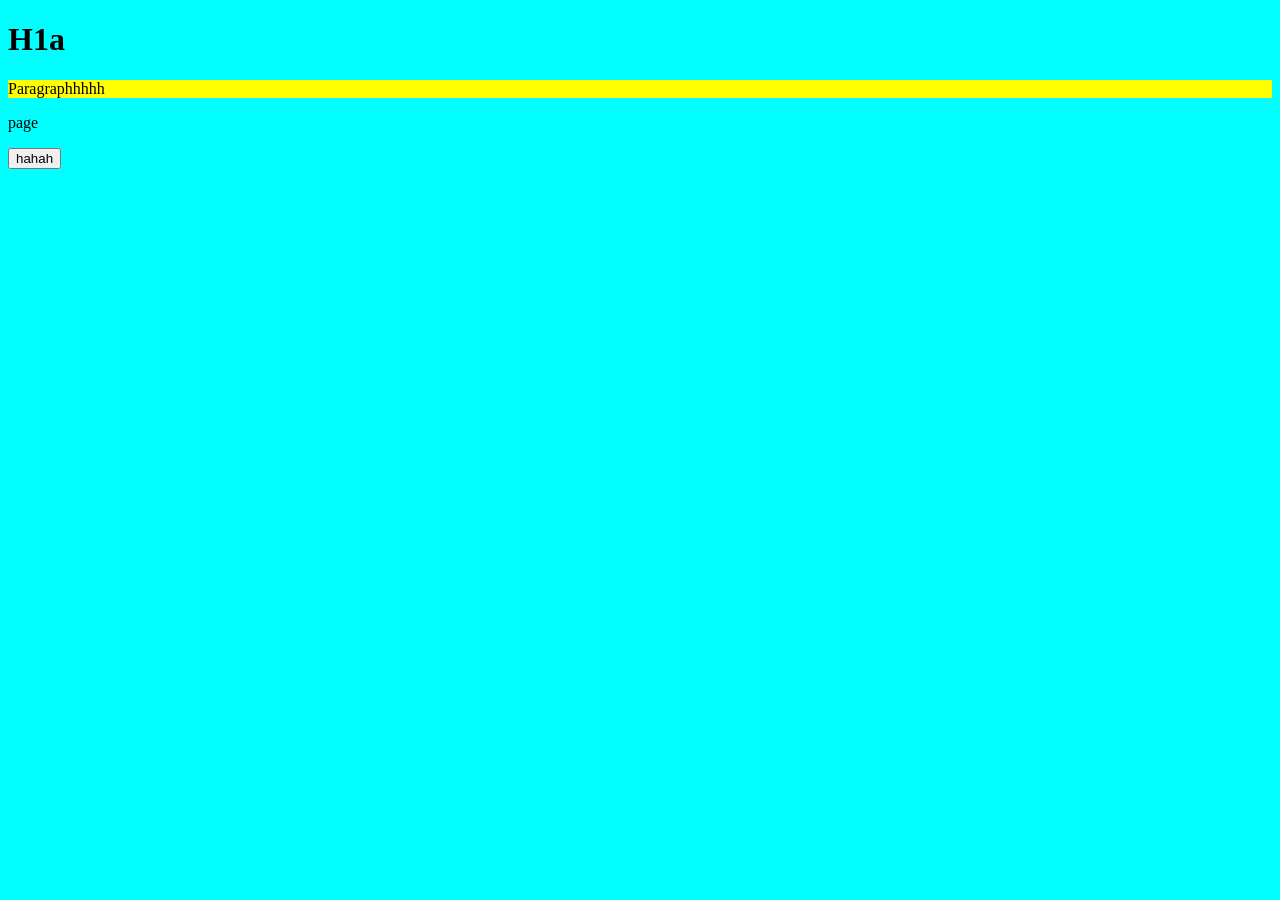
==== aaa.html @ 21b6e7b8 "Started html, css, and js files" ====
<!DOCTYPE html>
<html>
    <head>
        <meta charset="utf-8">
        <title>TitleAAA</title>
        <meta name="description" content="">
        <meta name="viewport" content="width=device-width, initial-scale=1">
        <link rel="stylesheet" href="bbb.css">
    </head>
    <body>
        <h1>H1a</h1>
        <p id="cityField">Paragraphhhhh</p>
        <p>page</p>
        <button id="searchBtn">hahah</button>

        <script src="ccc.js" async defer></script>
    </body>
</html>
---- bbb.css ----
body{
    background-color: aqua;
}

#cityField {
    background-color: yellow;
}
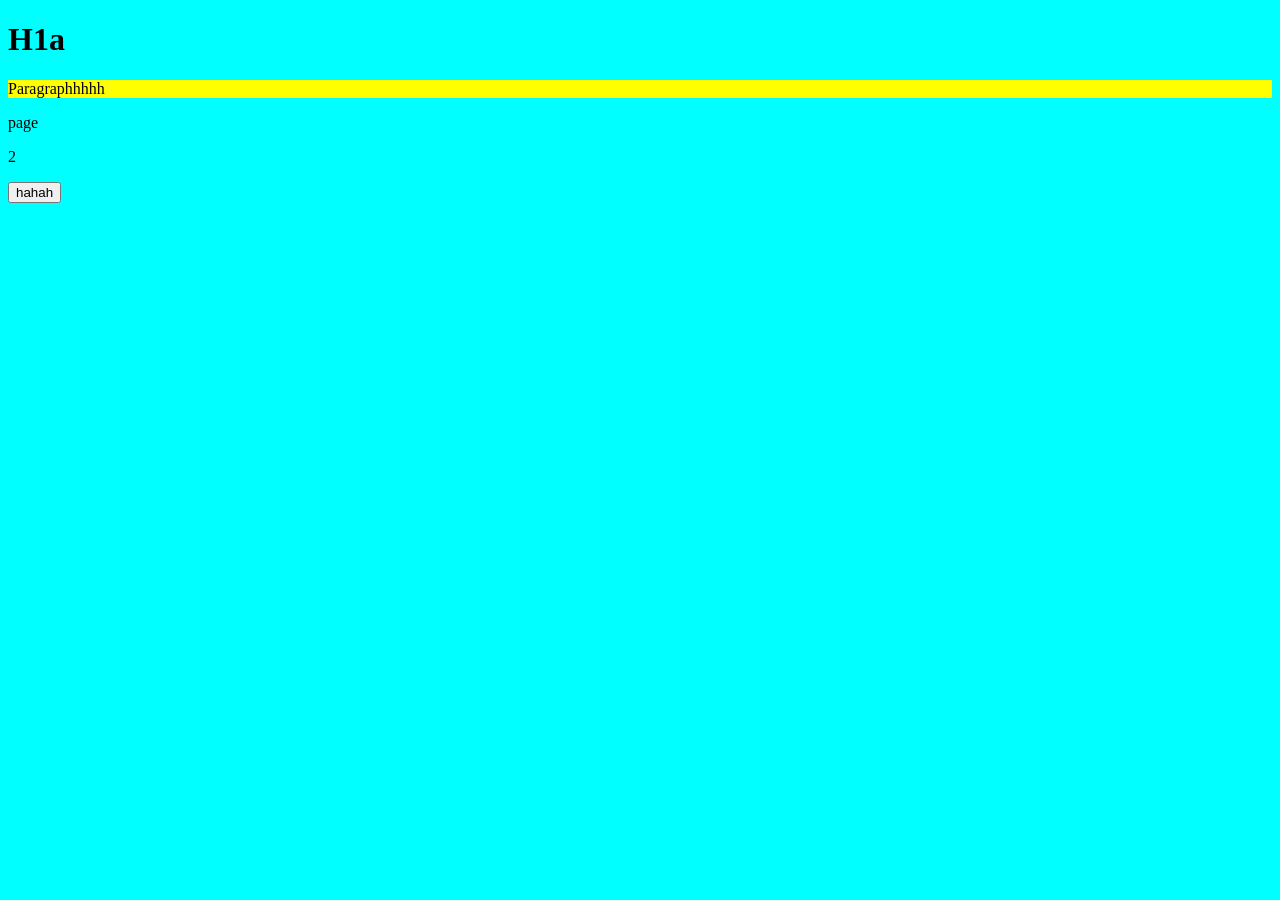
==== commit c03b0734: "added p "2"" ====
--- a/aaa.html
+++ b/aaa.html
@@ -11,6 +11,7 @@
         <h1>H1a</h1>
         <p id="cityField">Paragraphhhhh</p>
         <p>page</p>
+        <p>2</p>
         <button id="searchBtn">hahah</button>
 
         <script src="ccc.js" async defer></script>
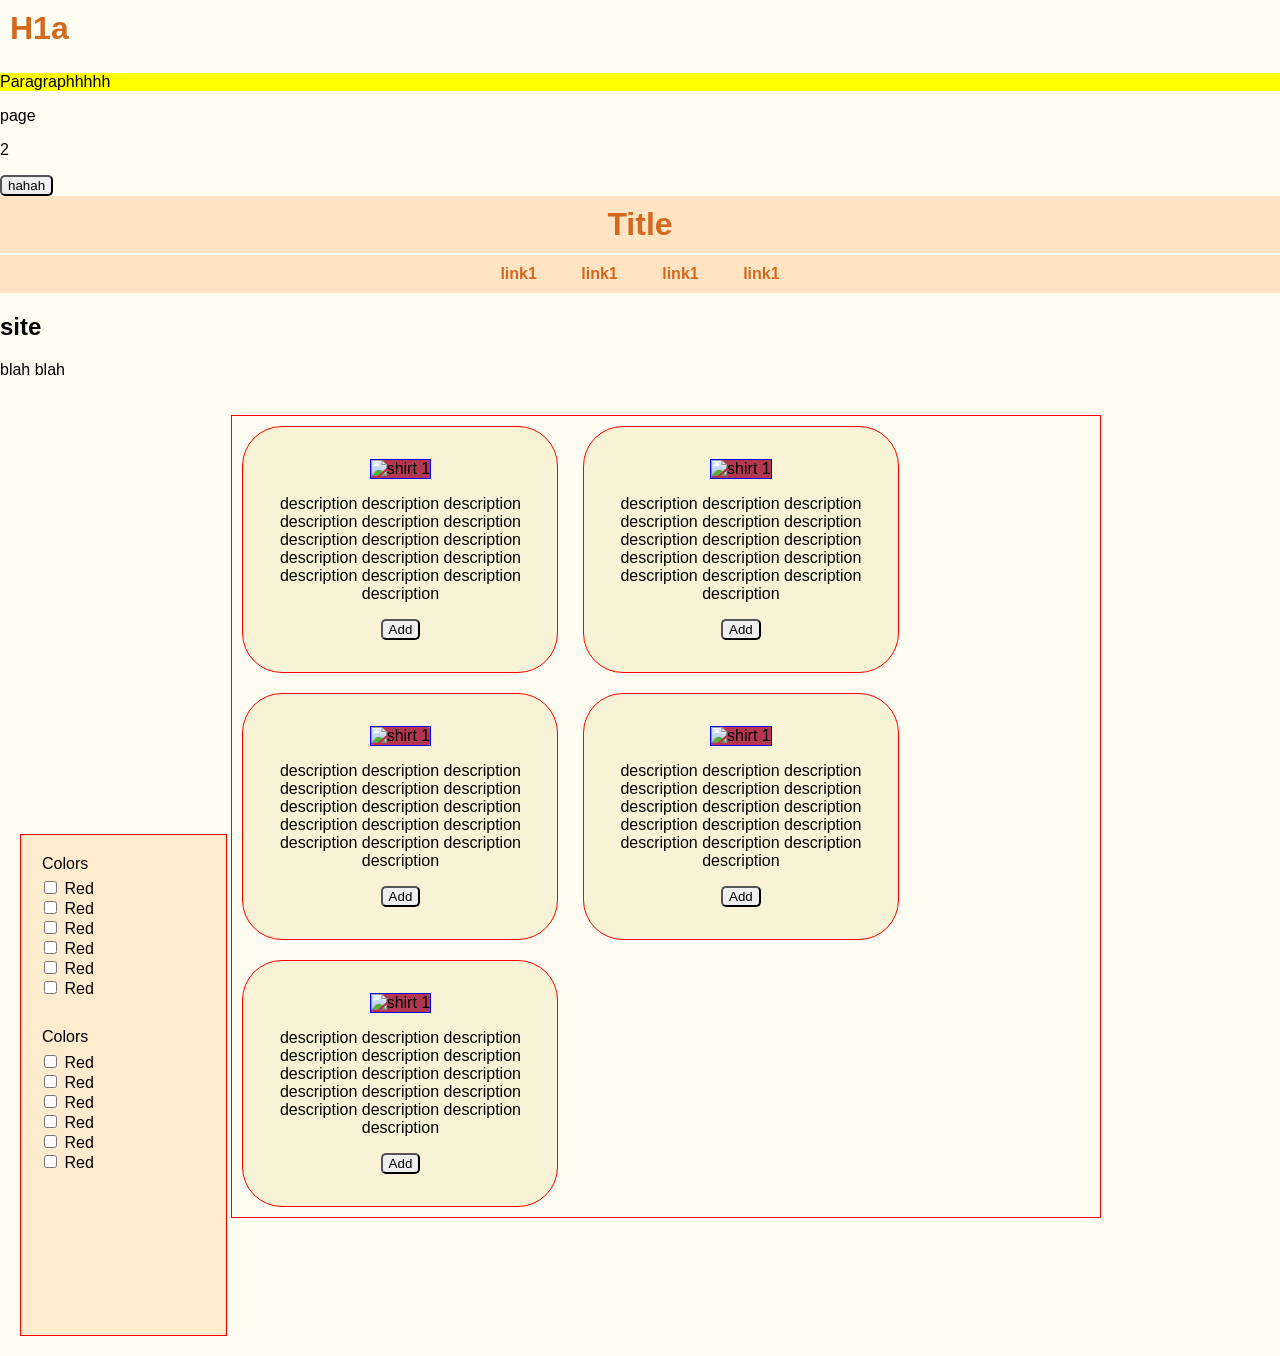
==== commit c0c58374: "try 1" ====
--- a/aaa.html
+++ b/aaa.html
@@ -5,6 +5,7 @@
         <title>TitleAAA</title>
         <meta name="description" content="">
         <meta name="viewport" content="width=device-width, initial-scale=1">
+        <script src="ccc.js" async defer></script>
         <link rel="stylesheet" href="bbb.css">
     </head>
     <body>
@@ -13,7 +14,117 @@
         <p>page</p>
         <p>2</p>
         <button id="searchBtn">hahah</button>
+        <!-- adf -->
 
-        <script src="ccc.js" async defer></script>
-    </body>
+
+    <div id="header-banner">
+        <header>
+            <div id="title">
+                <h1>Title</h1>
+            </div>
+            <hr>
+            <div id="clothes-options">
+                <nav>
+                    <a class="link-header" href="/">link1</a>
+                    <a class="link-header" href="/">link1</a>
+                    <a class="link-header" href="/">link1</a>
+                    <a class="link-header" href="/">link1</a>
+                </nav>
+            </div>
+        </header>        
+    </div>
+    <main>
+        <h2>site</h2>
+        <p>blah blah</p>
+    </main>
+    <div id="container">
+        <div id="list">
+            <fieldset>
+                <legend>Colors</legend>
+                <div>
+                    <input type="checkbox" class="colors" id="red">
+                    <label for="red">Red</label>
+                </div>
+                <div>
+                    <input type="checkbox" class="colors" id="red">
+                    <label for="red">Red</label>
+                </div>
+                <div>
+                    <input type="checkbox" class="colors" id="red">
+                    <label for="red">Red</label>
+                </div>
+                <div>
+                    <input type="checkbox" class="colors" id="red">
+                    <label for="red">Red</label>
+                </div>
+                <div>
+                    <input type="checkbox" class="colors" id="red">
+                    <label for="red">Red</label>
+                </div>
+                <div>
+                    <input type="checkbox" class="colors" id="red">
+                    <label for="red">Red</label>
+                </div>
+            </fieldset>
+            <fieldset>
+                <legend>Colors</legend>
+                <div>
+                    <input type="checkbox" class="colors" id="red">
+                    <label for="red">Red</label>
+                </div>
+                <div>
+                    <input type="checkbox" class="colors" id="red">
+                    <label for="red">Red</label>
+                </div>
+                <div>
+                    <input type="checkbox" class="colors" id="red">
+                    <label for="red">Red</label>
+                </div>
+                <div>
+                    <input type="checkbox" class="colors" id="red">
+                    <label for="red">Red</label>
+                </div>
+                <div>
+                    <input type="checkbox" class="colors" id="red">
+                    <label for="red">Red</label>
+                </div>
+                <div>
+                    <input type="checkbox" class="colors" id="red">
+                    <label for="red">Red</label>
+                </div>
+            </fieldset>
+        </div>
+        <div id="show-products">
+            <div class="product">
+                <img class="shirt-img" src="https://svgsilh.com/svg/29213.svg" alt="shirt 1">
+                <p>description description description description description description description description description description description description description description description description </p>
+                <button class="add">Add</button>
+            </div>
+            <div class="product">
+                <img class="shirt-img" src="https://svgsilh.com/svg/29213.svg" alt="shirt 1">
+                <p>description description description description description description description description description description description description description description description description </p>
+                <button class="add">Add</button>
+            </div>
+            <div class="product">
+                <img class="shirt-img" src="https://svgsilh.com/svg/29213.svg" alt="shirt 1">
+                <p>description description description description description description description description description description description description description description description description </p>
+                <button class="add">Add</button>
+            </div>
+            <div class="product">
+                <img class="shirt-img" src="https://svgsilh.com/svg/29213.svg" alt="shirt 1">
+                <p>description description description description description description description description description description description description description description description description </p>
+                <button class="add">Add</button>
+            </div>
+            <div class="product">
+                <img class="shirt-img" src="https://svgsilh.com/svg/29213.svg" alt="shirt 1">
+                <p>description description description description description description description description description description description description description description description description </p>
+                <button class="add">Add</button>
+            </div>
+        </div>
+    </div>
+
+    <footer>
+
+    </footer>
+</body>
 </html>
--- a/bbb.css
+++ b/bbb.css
@@ -1,7 +1,83 @@
-body{
-    background-color: aqua;
-}
-
 #cityField {
     background-color: yellow;
+}
+body{
+    background-color: rgb(255, 253, 241);
+    font-family: Arial, Helvetica, sans-serif;
+    margin: 0;
+}
+#header-banner{
+    background-color: #ffe4c4;
+}
+#title{
+    background-color: #ffe4c4;
+    text-align: center;
+}
+hr{
+    margin: 0;
+    border: 0;
+    height: 2px;
+    background-color: white;
+}
+h1{
+    color: chocolate;
+    display: inline-block;
+    margin: 10px;
+}
+#clothes-options{
+    padding-top: 10px;
+    padding-bottom: 10px;
+    text-align: center;
+}
+.link-header{
+    margin-left: 20px;
+    margin-right: 20px;
+    text-decoration: none;
+    font-weight: 600;
+    color: chocolate;
+}
+.link-header:hover{
+    color: rgb(165, 84, 26);
+}
+#container{
+    padding: 20px;
+}
+fieldset{
+    border: 0;
+    margin-top: 20px;
+}
+#show-products{
+    display: inline-block;
+    border: 1px solid red;
+    width: 70%;
+}
+.product{
+    display: inline-block;
+    width: 250px;
+    border: 1px solid red;
+    border-radius: 40px;
+    text-align: center;
+    margin: 10px;
+    padding: 2rem;
+    background-color: rgb(248, 243, 215);
+
+}
+.shirt-img{
+    width: 100%;
+    max-height: auto;
+    border: 1px solid blue;
+    background-color: rgb(180, 55, 82);
+
+}
+button{
+    border-radius: 5px;
+    
+}
+#list{
+    background-color: blanchedalmond;
+    display: inline-block;
+    border: 1px solid red;
+    width: 200px;
+    min-height: 500px;
+    padding-left: 5px;
 }
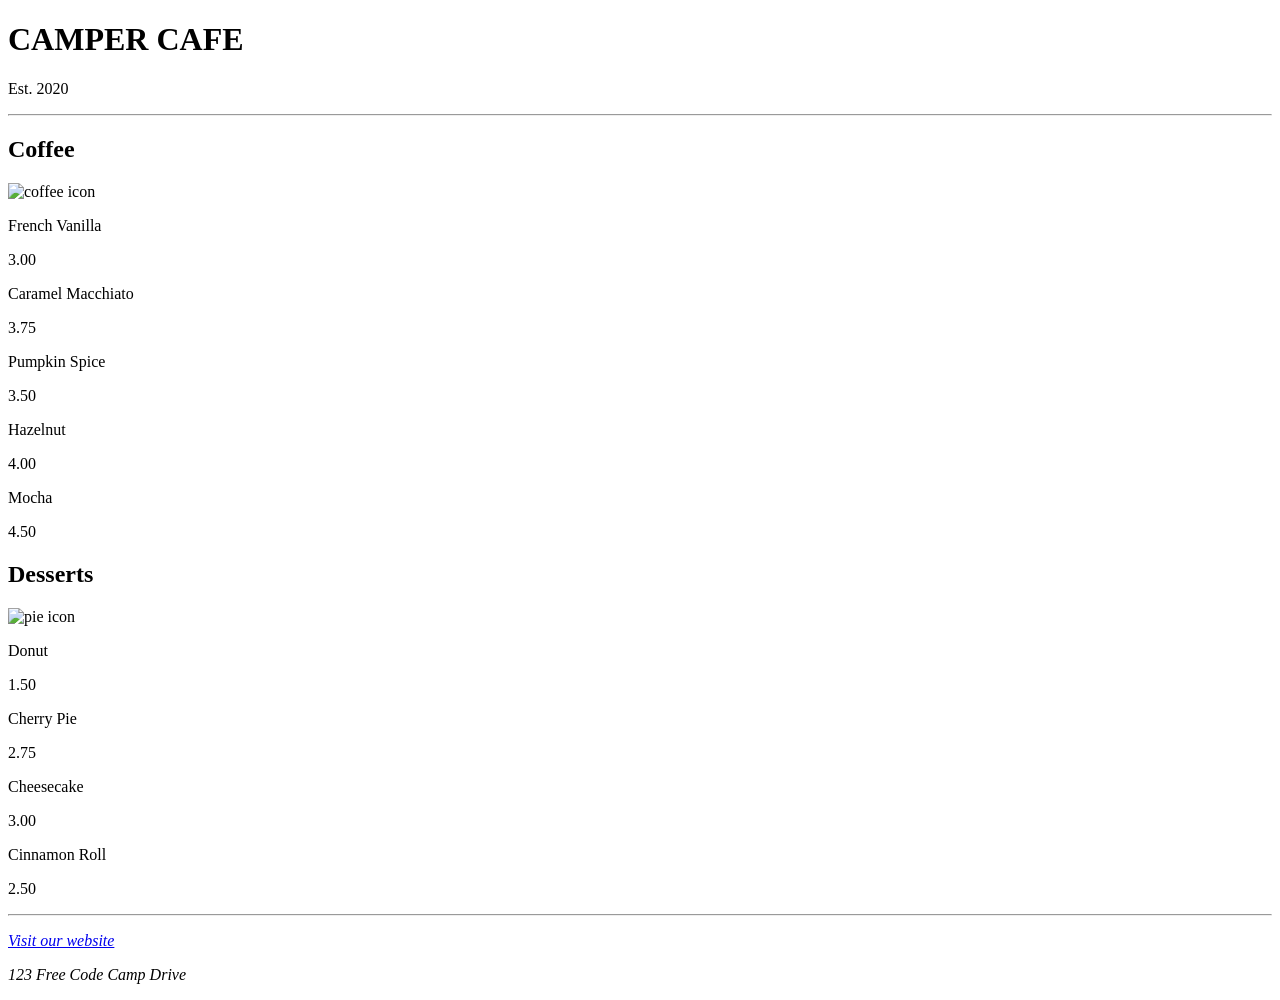
==== commit 9c257457: "Uploading coffee menu code" ====
--- a/aaa.html
+++ b/aaa.html
@@ -1,130 +1,62 @@
 <!DOCTYPE html>
-<html>
-    <head>
-        <meta charset="utf-8">
-        <title>TitleAAA</title>
-        <meta name="description" content="">
-        <meta name="viewport" content="width=device-width, initial-scale=1">
-        <script src="ccc.js" async defer></script>
-        <link rel="stylesheet" href="bbb.css">
-    </head>
-    <body>
-        <h1>H1a</h1>
-        <p id="cityField">Paragraphhhhh</p>
-        <p>page</p>
-        <p>2</p>
-        <button id="searchBtn">hahah</button>
-        <!-- adf -->
-
-
-    <div id="header-banner">
-        <header>
-            <div id="title">
-                <h1>Title</h1>
-            </div>
-            <hr>
-            <div id="clothes-options">
-                <nav>
-                    <a class="link-header" href="/">link1</a>
-                    <a class="link-header" href="/">link1</a>
-                    <a class="link-header" href="/">link1</a>
-                    <a class="link-header" href="/">link1</a>
-                </nav>
-            </div>
-        </header>        
+<html lang="en">
+  <head>
+    <meta charset="utf-8" />
+    <meta name="viewport" content="width=device-width, initial-scale=1.0" />
+    <title>Cafe Menu</title>
+    <link href="styles.css" rel="stylesheet"/>
+  </head>
+  <body>
+    <div class="menu">
+      <main>
+        <h1>CAMPER CAFE</h1>
+        <p class="established">Est. 2020</p>
+        <hr>
+        <section>
+          <h2>Coffee</h2>
+          <img src="https://cdn.freecodecamp.org/curriculum/css-cafe/coffee.jpg" alt="coffee icon"/>
+          <article class="item">
+            <p class="flavor">French Vanilla</p><p class="price">3.00</p>
+          </article>
+          <article class="item">
+            <p class="flavor">Caramel Macchiato</p><p class="price">3.75</p>
+          </article>
+          <article class="item">
+            <p class="flavor">Pumpkin Spice</p><p class="price">3.50</p>
+          </article>
+          <article class="item">
+            <p class="flavor">Hazelnut</p><p class="price">4.00</p>
+          </article>
+          <article class="item">
+            <p class="flavor">Mocha</p><p class="price">4.50</p>
+          </article>
+        </section>
+        <section>
+          <h2>Desserts</h2>
+          <img src="https://cdn.freecodecamp.org/curriculum/css-cafe/pie.jpg" alt="pie icon"/>
+          <article class="item">
+            <p class="dessert">Donut</p><p class="price">1.50</p>
+          </article>
+          <article class="item">
+            <p class="dessert">Cherry Pie</p><p class="price">2.75</p>
+          </article>
+          <article class="item">
+            <p class="dessert">Cheesecake</p><p class="price">3.00</p>
+          </article>
+          <article class="item">
+            <p class="dessert">Cinnamon Roll</p><p class="price">2.50</p>
+          </article>
+        </section>
+      </main>
+      <hr class="bottom-line">
+      <footer>
+        <address>
+          <p>
+            <a href="https://www.freecodecamp.org" target="_blank">Visit our website</a>
+          </p>
+          <p class="address">123 Free Code Camp Drive</p>
+        </address>
+      </footer>
     </div>
-    <main>
-        <h2>site</h2>
-        <p>blah blah</p>
-    </main>
-    <div id="container">
-        <div id="list">
-            <fieldset>
-                <legend>Colors</legend>
-                <div>
-                    <input type="checkbox" class="colors" id="red">
-                    <label for="red">Red</label>
-                </div>
-                <div>
-                    <input type="checkbox" class="colors" id="red">
-                    <label for="red">Red</label>
-                </div>
-                <div>
-                    <input type="checkbox" class="colors" id="red">
-                    <label for="red">Red</label>
-                </div>
-                <div>
-                    <input type="checkbox" class="colors" id="red">
-                    <label for="red">Red</label>
-                </div>
-                <div>
-                    <input type="checkbox" class="colors" id="red">
-                    <label for="red">Red</label>
-                </div>
-                <div>
-                    <input type="checkbox" class="colors" id="red">
-                    <label for="red">Red</label>
-                </div>
-            </fieldset>
-            <fieldset>
-                <legend>Colors</legend>
-                <div>
-                    <input type="checkbox" class="colors" id="red">
-                    <label for="red">Red</label>
-                </div>
-                <div>
-                    <input type="checkbox" class="colors" id="red">
-                    <label for="red">Red</label>
-                </div>
-                <div>
-                    <input type="checkbox" class="colors" id="red">
-                    <label for="red">Red</label>
-                </div>
-                <div>
-                    <input type="checkbox" class="colors" id="red">
-                    <label for="red">Red</label>
-                </div>
-                <div>
-                    <input type="checkbox" class="colors" id="red">
-                    <label for="red">Red</label>
-                </div>
-                <div>
-                    <input type="checkbox" class="colors" id="red">
-                    <label for="red">Red</label>
-                </div>
-            </fieldset>
-        </div>
-        <div id="show-products">
-            <div class="product">
-                <img class="shirt-img" src="https://svgsilh.com/svg/29213.svg" alt="shirt 1">
-                <p>description description description description description description description description description description description description description description description description </p>
-                <button class="add">Add</button>
-            </div>
-            <div class="product">
-                <img class="shirt-img" src="https://svgsilh.com/svg/29213.svg" alt="shirt 1">
-                <p>description description description description description description description description description description description description description description description description </p>
-                <button class="add">Add</button>
-            </div>
-            <div class="product">
-                <img class="shirt-img" src="https://svgsilh.com/svg/29213.svg" alt="shirt 1">
-                <p>description description description description description description description description description description description description description description description description </p>
-                <button class="add">Add</button>
-            </div>
-            <div class="product">
-                <img class="shirt-img" src="https://svgsilh.com/svg/29213.svg" alt="shirt 1">
-                <p>description description description description description description description description description description description description description description description description </p>
-                <button class="add">Add</button>
-            </div>
-            <div class="product">
-                <img class="shirt-img" src="https://svgsilh.com/svg/29213.svg" alt="shirt 1">
-                <p>description description description description description description description description description description description description description description description description </p>
-                <button class="add">Add</button>
-            </div>
-        </div>
-    </div>
-
-    <footer>
-
-    </footer>
-</body>
+  </body>
 </html>
